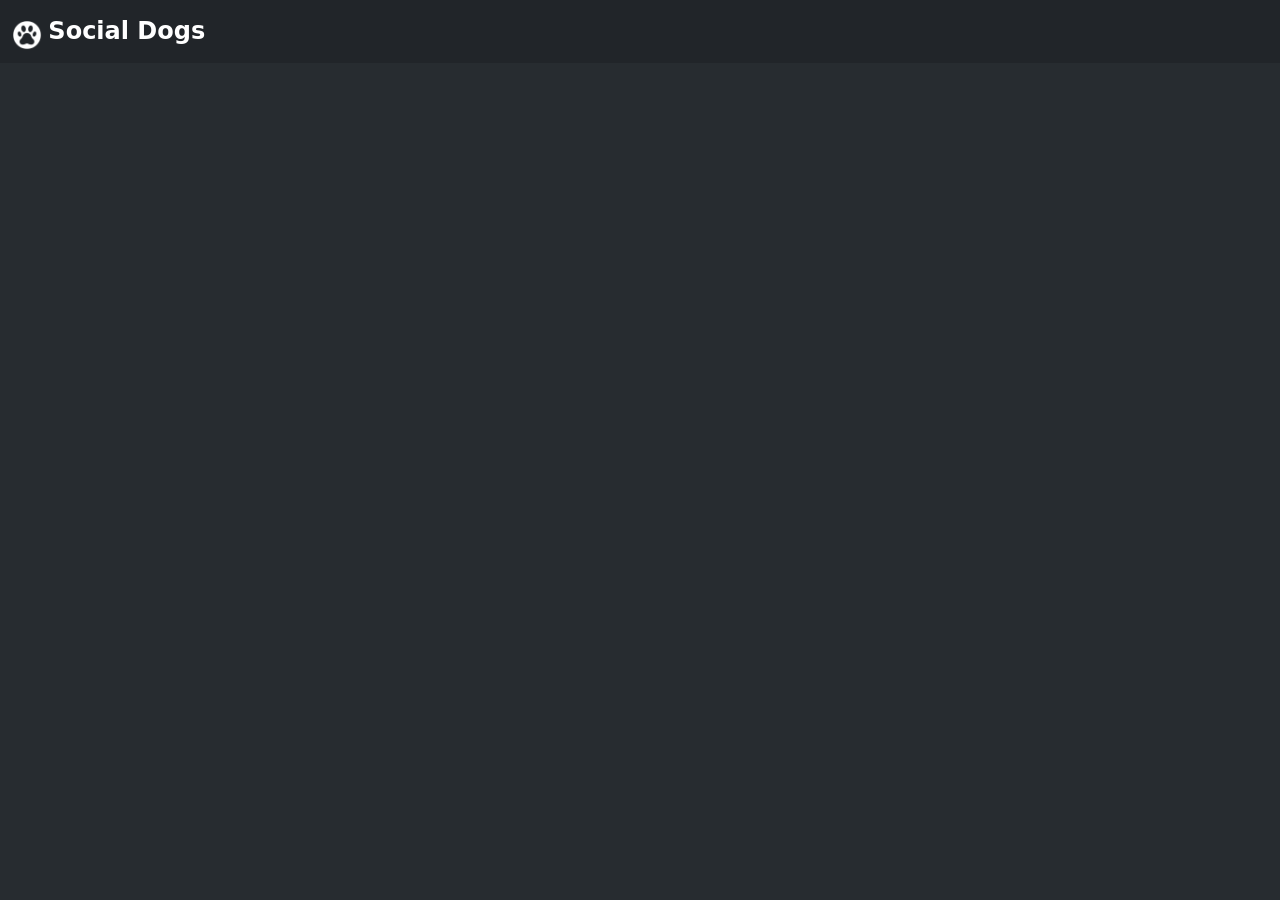
==== index.html @ 34c865de "Fin del testing, solo falta implementar el scroll infinito" ====
<!doctype html>
<html lang="en">

<head>
    <meta charset="utf-8">
    <meta name="viewport" content="width=device-width, initial-scale=1">
    <title>Social Dogs</title>

    <link rel="icon" href="src/paw-logo.png">

    <!-- Referencia a Bootstrap 5 -->
    <link href="https://cdn.jsdelivr.net/npm/bootstrap@5.3.0-alpha3/dist/css/bootstrap.min.css" rel="stylesheet"
        integrity="sha384-KK94CHFLLe+nY2dmCWGMq91rCGa5gtU4mk92HdvYe+M/SXH301p5ILy+dN9+nJOZ" crossorigin="anonymous">
    <!-- Referencia a jQuery -->
    <script src="https://cdnjs.cloudflare.com/ajax/libs/jquery/3.6.0/jquery.min.js"></script>
    <script src="js/generador_de_posts.js"></script>

</head>

<body onload="crearCarta()" style="background-color: #272c30;">
    <header>
        <nav class="navbar text-bg-dark" data-bs-theme="dark">
            <div class="container-fluid">
                <a class="navbar-brand" href="#">
                    <img src="src/paw-logo.png" alt="Logo" width="30" height="30"
                        class="d-inline-block align-text-top">
                    <span class="card-text fw-bold fs-4"> Social Dogs </span>
                </a>
            </div>
        </nav>
    </header>

    <main>
        <div class="container-md" style="width: 100%;">
            <div class="row mt-4 justify-content-center" style="max-height: 50rem;">
                <div id="posts" class="col">
                    <!-- Aqui van los POST -->


                </div>
            </div>
        </div>
    </main>

    <script src="https://cdn.jsdelivr.net/npm/bootstrap@5.3.0-alpha3/dist/js/bootstrap.bundle.min.js"
        integrity="sha384-ENjdO4Dr2bkBIFxQpeoTz1HIcje39Wm4jDKdf19U8gI4ddQ3GYNS7NTKfAdVQSZe"
        crossorigin="anonymous"></script>
</body>

</html>
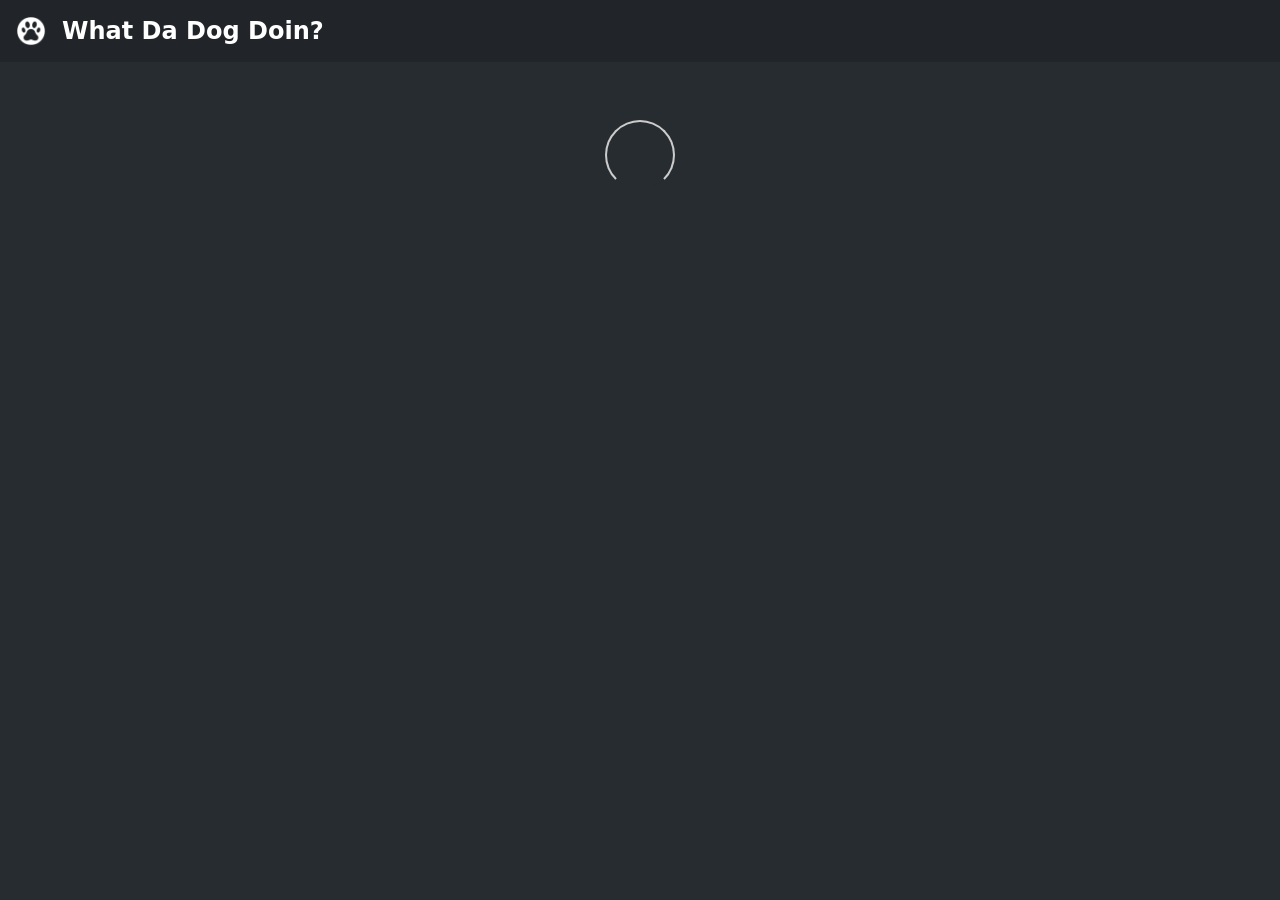
==== commit 74cd6fc1: "Se añade scroll infinito + cambio de nombre a todas las funciones" ====
--- a/index.html
+++ b/index.html
@@ -4,7 +4,7 @@
 <head>
     <meta charset="utf-8">
     <meta name="viewport" content="width=device-width, initial-scale=1">
-    <title>Social Dogs</title>
+    <title>W3D</title>
 
     <link rel="icon" href="src/paw-logo.png">
 
@@ -15,29 +15,51 @@
     <script src="https://cdnjs.cloudflare.com/ajax/libs/jquery/3.6.0/jquery.min.js"></script>
     <script src="js/generador_de_posts.js"></script>
 
+    <style>
+        .spinner {
+            margin: 30px auto;
+            width: 70px;
+            height: 70px;
+            border-radius: 50%;
+            border: 2px solid #ccc;
+            animation: spin 1.0s linear infinite;
+            border-bottom-color: #272c30;
+        }
+
+        @keyframes spin {
+            from {transform: rotate(0);}
+            to {transform: rotate(360deg);}
+        }
+    </style>
+
 </head>
 
-<body onload="crearCarta()" style="background-color: #272c30;">
+<body onload="crear_cartas(5)" style="background-color: #272c30;">
     <header>
-        <nav class="navbar text-bg-dark" data-bs-theme="dark">
+        <nav class="navbar text-bg-dark fixed-top" data-bs-theme="dark">
             <div class="container-fluid">
-                <a class="navbar-brand" href="#">
-                    <img src="src/paw-logo.png" alt="Logo" width="30" height="30"
-                        class="d-inline-block align-text-top">
-                    <span class="card-text fw-bold fs-4"> Social Dogs </span>
+                <a class="navbar-brand d-flex" href="index.html">
+                    <div class="ms-1 me-3">
+                        <img src="src/paw-logo.png" alt="Logo" width="30" height="30"
+                            class="d-inline-block align-text-top">
+                    </div>
+                    <span class="card-text fw-bold fs-4" style="user-select: none;"> What Da Dog Doin? </span>
                 </a>
             </div>
         </nav>
     </header>
 
     <main>
-        <div class="container-md" style="width: 100%;">
-            <div class="row mt-4 justify-content-center" style="max-height: 50rem;">
+        <div class="container-md mt-5 pt-4" style="width: 100%; max-width: 40rem">
+            <div class="row mt-4 justify-content-center" >
                 <div id="posts" class="col">
                     <!-- Aqui van los POST -->
 
 
                 </div>
+            </div>
+            <div class="row mt-4 justify-content-center spinner">
+
             </div>
         </div>
     </main>
@@ -45,6 +67,13 @@
     <script src="https://cdn.jsdelivr.net/npm/bootstrap@5.3.0-alpha3/dist/js/bootstrap.bundle.min.js"
         integrity="sha384-ENjdO4Dr2bkBIFxQpeoTz1HIcje39Wm4jDKdf19U8gI4ddQ3GYNS7NTKfAdVQSZe"
         crossorigin="anonymous"></script>
+    
+    <script>
+        window.addEventListener('scroll', ()=> {
+            const {scrollHeight, clientHeight, scrollTop} = document.documentElement;
+            scrollTop + clientHeight > scrollHeight -4 && setTimeout(crear_carta, 100)
+        })
+    </script>
 </body>
 
 </html>
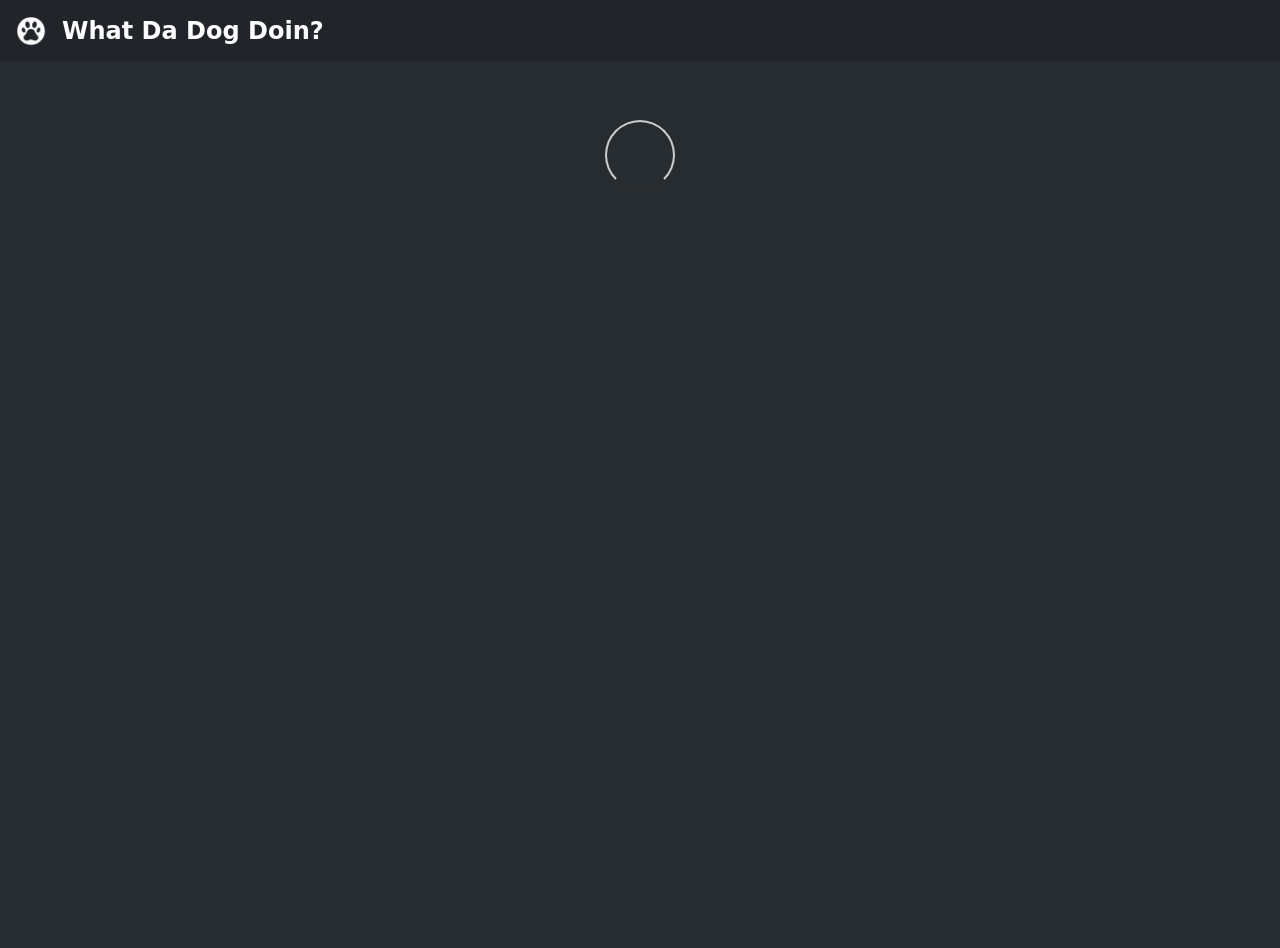
==== commit 1c79b0cc: "Multiples ajustes mEnores" ====
--- a/index.html
+++ b/index.html
@@ -27,14 +27,22 @@
         }
 
         @keyframes spin {
-            from {transform: rotate(0);}
-            to {transform: rotate(360deg);}
+            from {
+                transform: rotate(0);
+            }
+
+            to {
+                transform: rotate(360deg);
+            }
         }
     </style>
 
 </head>
 
-<body onload="crear_cartas(5)" style="background-color: #272c30;">
+<!-- Forzar la Altura del body a 100vh arregla el problema de visualizacion de Firefox en android -->
+<!-- Sin embargo la barra de scroll ahora es siempre visible, incluso cuando no hay ninguna card -->
+
+<body onload="spawn_cartas(5)" style="background-color: #272c30; height: 100vh;">
     <header>
         <nav class="navbar text-bg-dark fixed-top" data-bs-theme="dark">
             <div class="container-fluid">
@@ -51,14 +59,14 @@
 
     <main>
         <div class="container-md mt-5 pt-4" style="width: 100%; max-width: 40rem">
-            <div class="row mt-4 justify-content-center" >
+            <div class="row mt-4 justify-content-center">
                 <div id="posts" class="col">
                     <!-- Aqui van los POST -->
 
 
                 </div>
             </div>
-            <div class="row mt-4 justify-content-center spinner">
+            <div class="row mt-4 justify-content-center spinner mb-5">
 
             </div>
         </div>
@@ -67,11 +75,14 @@
     <script src="https://cdn.jsdelivr.net/npm/bootstrap@5.3.0-alpha3/dist/js/bootstrap.bundle.min.js"
         integrity="sha384-ENjdO4Dr2bkBIFxQpeoTz1HIcje39Wm4jDKdf19U8gI4ddQ3GYNS7NTKfAdVQSZe"
         crossorigin="anonymous"></script>
-    
+
     <script>
-        window.addEventListener('scroll', ()=> {
-            const {scrollHeight, clientHeight, scrollTop} = document.documentElement;
-            scrollTop + clientHeight > scrollHeight -4 && setTimeout(crear_carta, 100)
+        window.addEventListener('scroll', () => {
+            const { scrollHeight, clientHeight, scrollTop } = document.documentElement;
+            // scrollTop + clientHeight > scrollHeight -4 && setTimeout(spawn_cartas(1), 1000)
+            if (scrollTop + clientHeight > scrollHeight - 4) {
+                spawn_cartas(1);
+            }
         })
     </script>
 </body>
